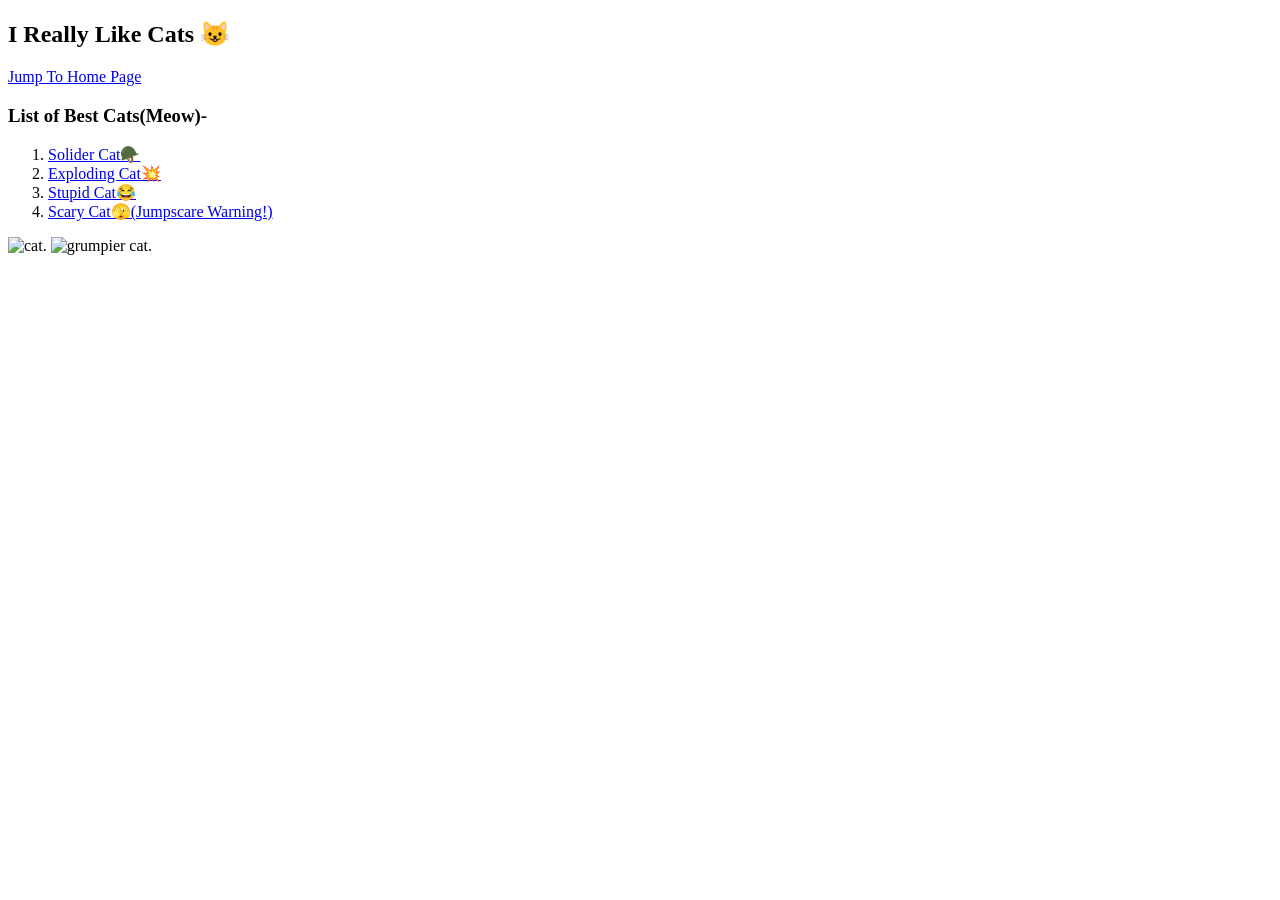
==== index2.html @ 7c61da52 "Add files via upload" ====
<!DOCTYPE html>
<html>
    
    <head>
        <title> I LOVE Cats! 🐈</title>
        <link rel="stylesheet" href="css/index.css">
        <meta charset="UTF-8">
    </head>
    <body>
        <section> 
            <h1>I Really Like Cats 😺</h1> 
        </section>
        <section>
            <a href="index.html"> Jump To Home Page </a>
        </section>

        <section>
            <h3>List of Best Cats(Meow)-</h3>
            <ol>
                <li><a href="https://tinyurl.com/yh8u7d7e" target="_blank">Solider Cat🪖</a></li>
                <li><a href="https://tinyurl.com/4hamd4xz" target="_blank">Exploding Cat💥</a></li>
                <li><a href="https://tinyurl.com/4adj6k9u" target="_blank">Stupid Cat😂</a></li>
                <li><a href="https://tinyurl.com/575rvjxe" target="_blank">Scary Cat🫣(Jumpscare Warning!)</a></li>
            </ol>
            <img src="Assets/surprisedcat.png" alt="cat." width="200">
            <img src="Assets/grumpycat.png" alt="grumpier cat." width="200">
        </section>

        
    </body>
</html>
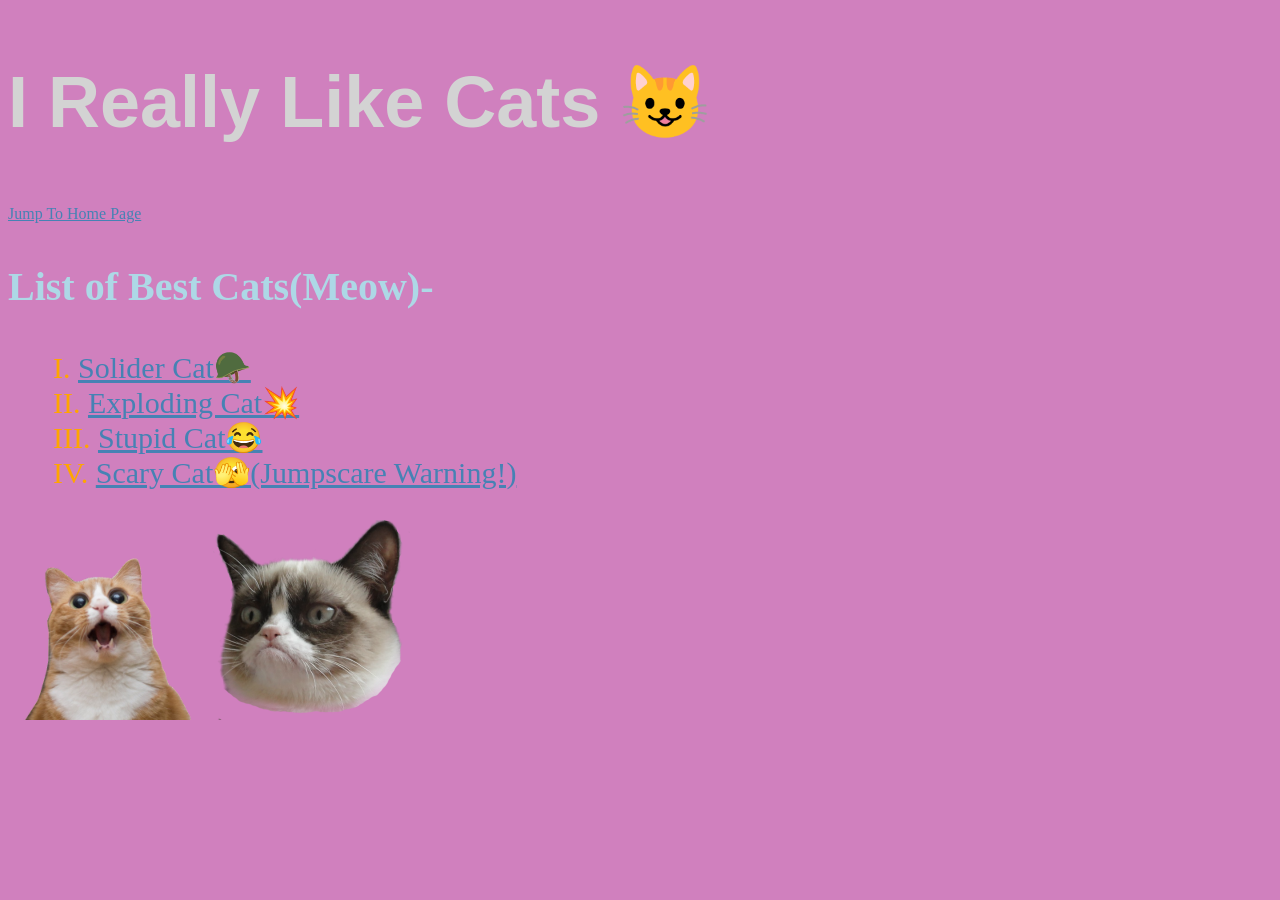
==== commit 817142f2: "Update index2.html" ====
--- a/index2.html
+++ b/index2.html
@@ -3,7 +3,7 @@
     
     <head>
         <title> I LOVE Cats! 🐈</title>
-        <link rel="stylesheet" href="css/index.css">
+        <link rel="stylesheet" href="css/index2.css">
         <meta charset="UTF-8">
     </head>
     <body>
@@ -28,4 +28,4 @@
 
         
     </body>
-</html>+</html>
--- a/css/index2.css
+++ b/css/index2.css
@@ -0,0 +1,38 @@
+*::selection{
+    color: chartreuse;
+    background-color: rebeccapurple;
+}
+
+body{
+    background-color: hsl(314, 46%, 66%) ;
+}
+
+h1{
+    color:lightgray;
+    font-family: 'Trebuchet MS', 'Lucida Sans Unicode', 'Lucida Grande', 'Lucida Sans', Arial, sans-serif;
+    font-size: 72px;
+}
+
+a{
+    color: #4682B4;
+    text-decoration: underline;
+}
+a:hover{
+    color: yellow;
+}
+a:focus{
+    color:blue;
+}
+
+ol{
+    color: orange;
+    list-style-type: upper-roman;
+    font-size: 30px;
+    margin-left: 0;
+    padding-left: 1.5em;
+    list-style-position: inside;
+}
+h3{
+    color: lightblue;
+    font-size: 40px;
+}
